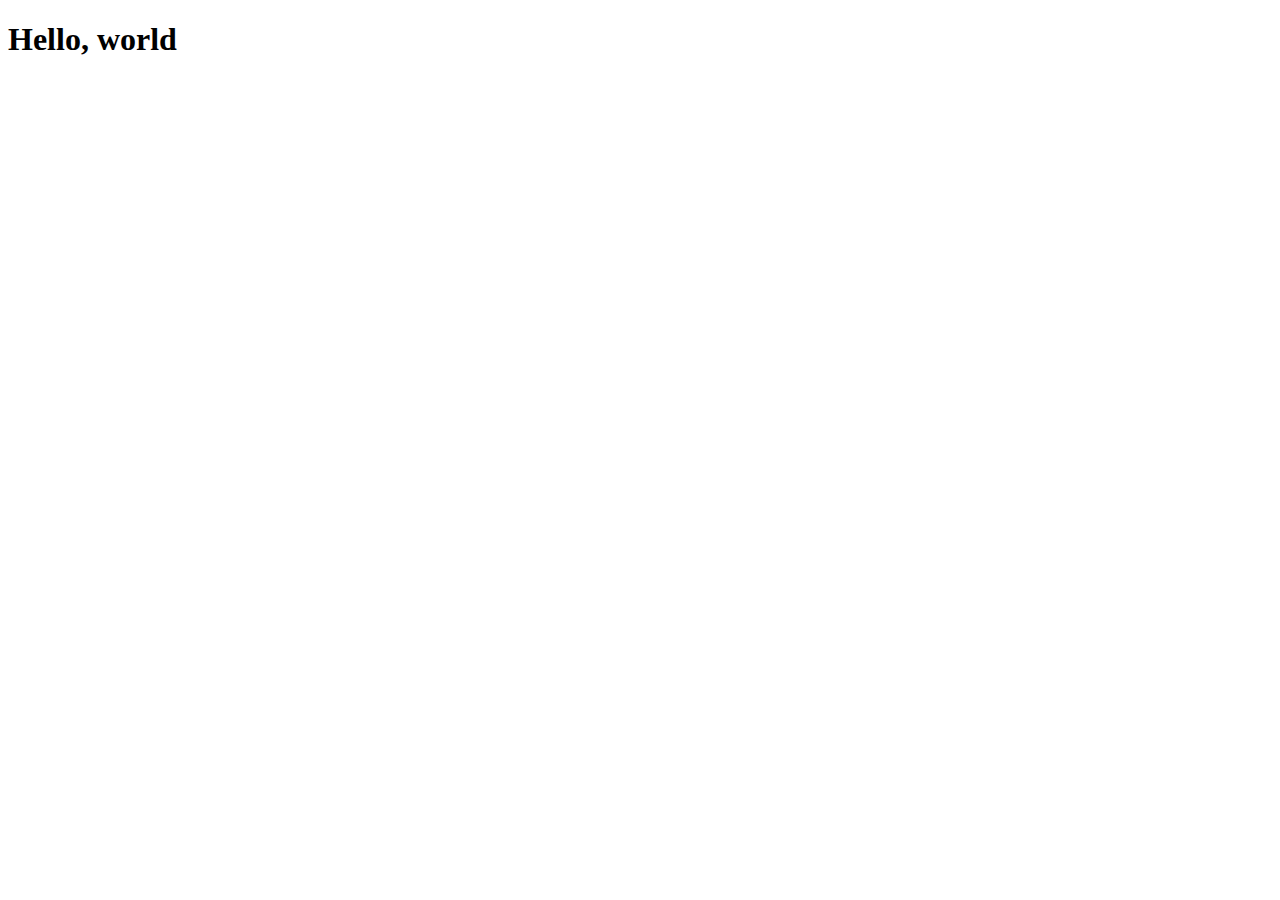
==== lecture3/hello/templates/hello/index.html @ b087d8ca "separate html and python logic" ====
<!DOCTYPE html>
<html lang="en">
	<head>
		<meta charset="UTF-8" />
		<meta http-equiv="X-UA-Compatible" content="IE=edge" />
		<meta name="viewport" content="width=device-width, initial-scale=1.0" />
		<title>Hello</title>
	</head>
	<body>
		<h1>Hello, world</h1>
	</body>
</html>
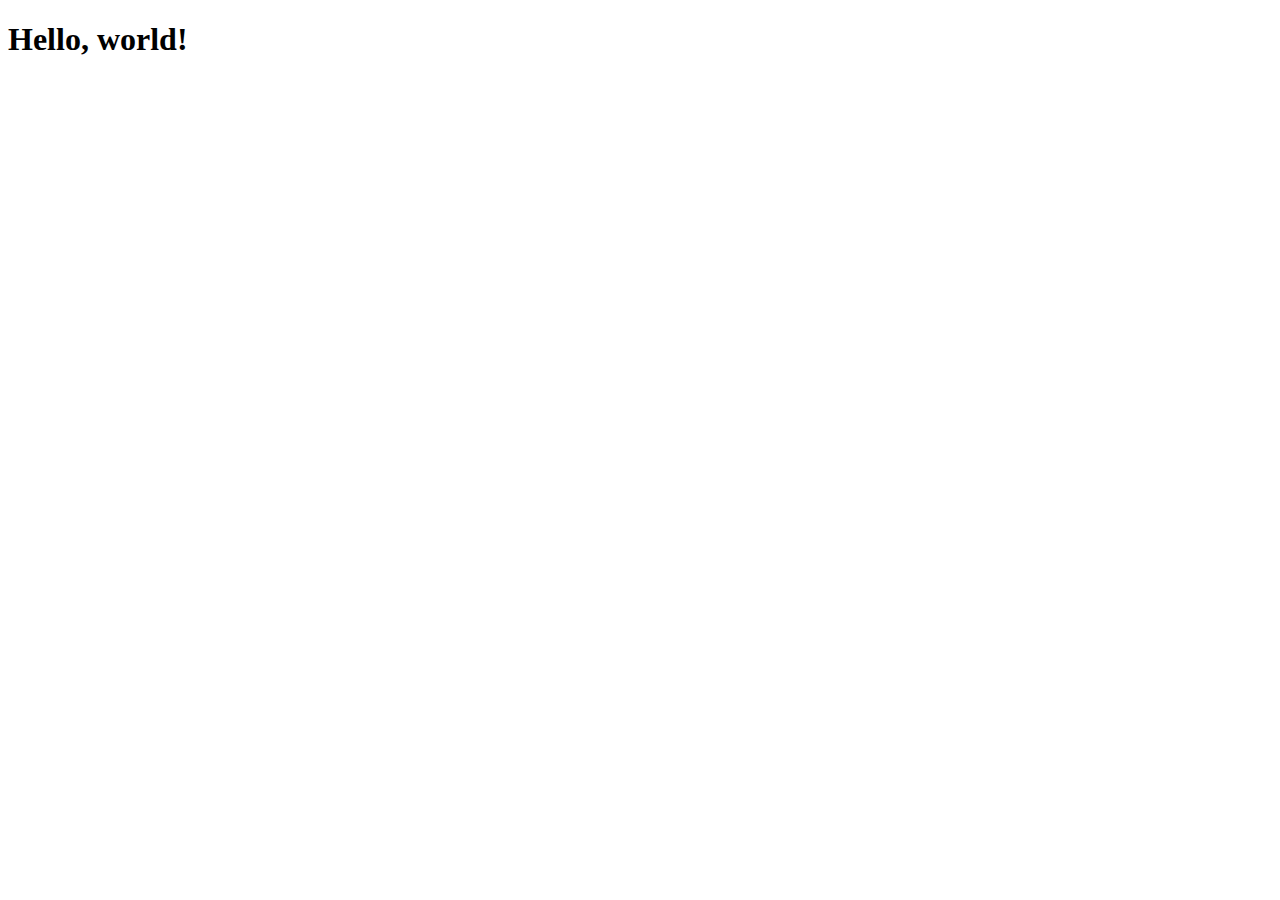
==== commit ca476dea: "update greet function to pass a name into html" ====
--- a/lecture3/hello/templates/hello/index.html
+++ b/lecture3/hello/templates/hello/index.html
@@ -7,6 +7,6 @@
 		<title>Hello</title>
 	</head>
 	<body>
-		<h1>Hello, world</h1>
+		<h1>Hello, world!</h1>
 	</body>
 </html>
